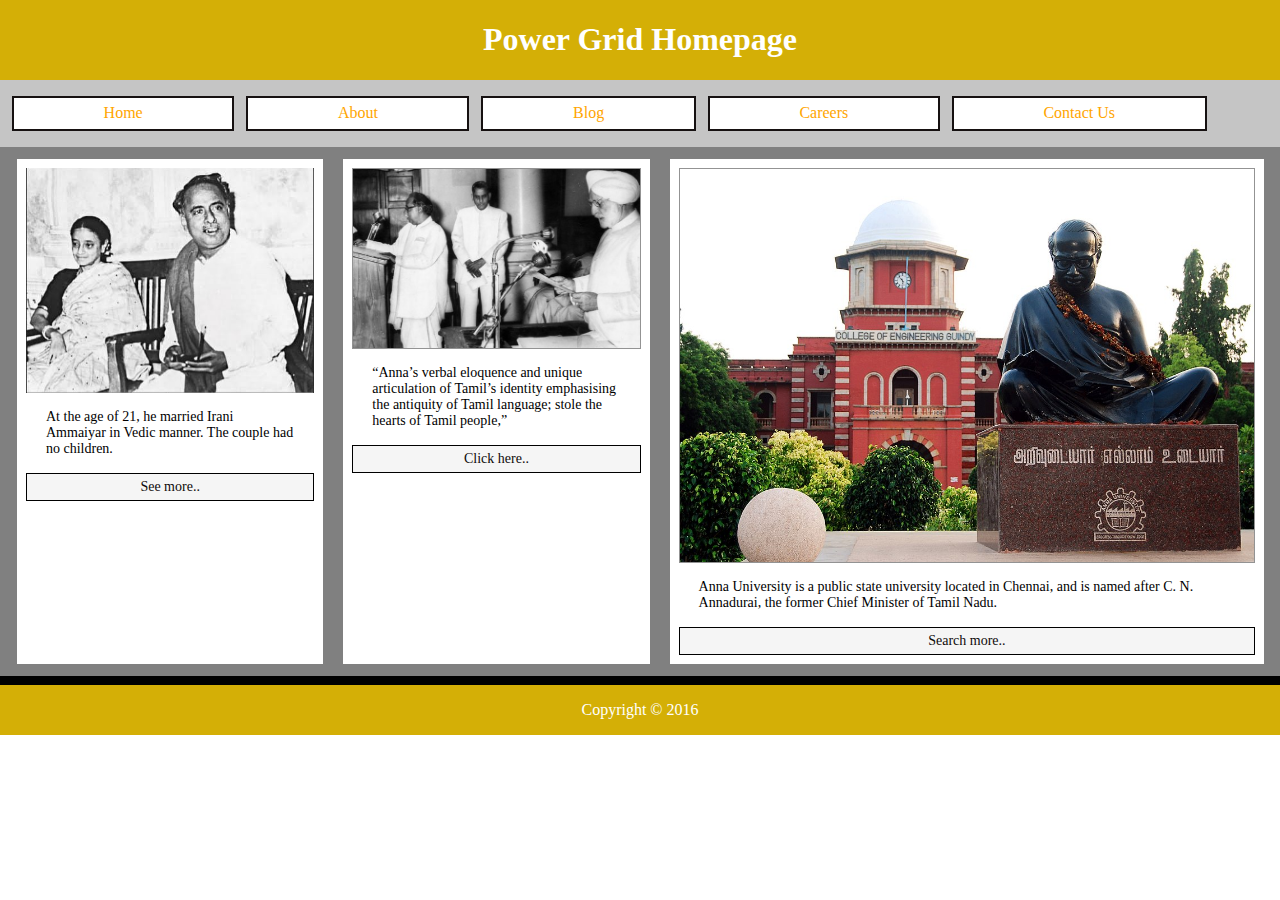
==== flexbox-home2.html @ 74bdc920 "Assignment 3 submission" ====
<!DOCTYPE html>
<html lang="en">
<head>
    <meta charset="UTF-8">
    <meta name="viewport" content="width=device-width, initial-scale=1.0">
    <title>PowerGridHomepage </title>
    <link rel="stylesheet" href="flexbox2.css">
</head>
<body>

    <header>
        <div class="heading">
        <h1><a href="#">Power Grid Homepage</a></h1>
         </div>
    </header>
    <div class="media-container">
    <nav class="nav-container">
            <ul class="button-list" type="none">
                <li class="butt"><a href="">Home</a></li>
                <li class="butt"><a href="">About</a></li>
                <li class="butt"><a href="">Blog</a></li>
                <li class="butt"><a href="">Careers</a></li>
                <li class="butt"><a href="">Contact Us</a></li>
            </ul>
    </nav>
    <div class="image-container">

    <section class="image-content ">
        <img src="images\CN_Annadurai_And_Rani_Annadurai wife.jpg">
        <p>At the age of 21, he married Irani Ammaiyar in Vedic manner. The couple had no children. </p>
        <div ><a href="#">See more..</a></div>
       
    </section>
    <section class="image-content">
        <img style="border:.4px solid rgba(0, 0, 0, 0.425) ;" src="images\Anna mic speech.jpeg" alt="">
        <p>“Anna’s verbal eloquence and unique articulation of Tamil’s identity emphasising the antiquity of Tamil language;
         stole the hearts of Tamil people,”</p>
        
        <div><a href="#">Click here..</a></div>
    </section>
    <section class="image-content">
        <img style="border:.4px solid rgba(0, 0, 0, 0.425) ;" src="images\Annadurai_statue Anna university.jpg" >
        <p>Anna University is a public state university located in Chennai, 
           and is named after C. N. Annadurai, the former Chief Minister of Tamil Nadu.</p>
           <div><a href="#">Search more..</a></div>
    </section>
</div>
</div>
<div class="black-line"></div>
    <footer>
         <p>Copyright &#169; 2016</p>
    </footer>
    </body>
</html>
---- flexbox2.css ----
/* basic padding and margin */
body{
    margin: 0;
    padding: 0;
    box-sizing: border-box;
    scroll-behavior: smooth;
    font-family: 'Lucida Sans Unicode';
}
a{
    text-decoration: none;
}
header{
    display: flex;
    background-color:#d4af06;
    justify-content: center;
}
.heading a{
    color:#fff;
    display: flex;
    justify-content:center ;
}
.nav-container{
    width: 100%;
    display: flex; 
    background-color: #a9a9a9ab;
    justify-content: flex-start;
}
.button-list
{  display: flex; 
   margin-left: -40px;
}
.butt {
     display: flex; 
}
/* fixing anv bar buttons */
.butt a{
    border: 2px solid rgb(22, 17, 17); 
    margin-left: 12px;
    padding:.5vw 7vw; 
    background-color: #fff;
    color: orange;
}
.image-container{
    width: 99%;
    background-color: gray;
    display: flex;
    justify-content: flex-start;
    flex-wrap: wrap;
    padding: 7px;
}
/* making inside the image container allocating width and background  */
.image-content{
    width: .5%;
    display: flex;
    flex-direction: column;
    background-color: white;
    margin: 5px 10px;
    padding: 9px;
    flex: 1;
}
.image-content p{
    padding: 2px 20px;
    font-size: 14px;
    font-family: 'Lucida Sans Unicode';
}

.image-content a{
    border:1px solid black;
    background-color:whitesmoke;
    color: rgb(15, 10, 10);
    display: flex;
    justify-content: center;
    padding: 5px;
    font-size: 14px;
}
/* last image content should greater in size than other content */
.image-content:nth-child(3){
    flex: 2;
}
/* Giving black box before the footer */
.black-line{
    height: 9px;
    background-color: black;
    width: auto;
}
footer{
    display: flex;
    justify-content: center;
    background-color: #d4af06;
    color:#fff;
}
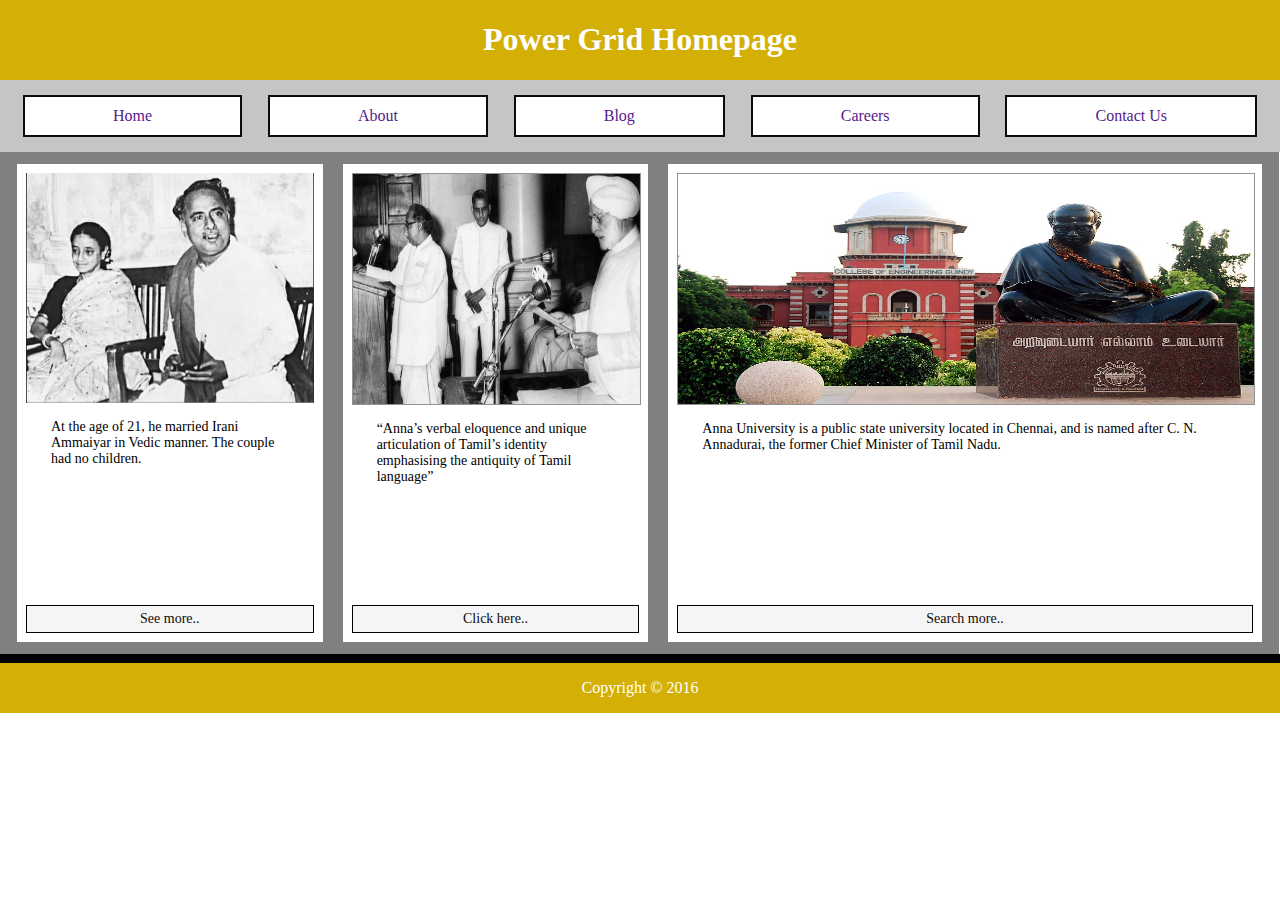
==== commit 56245ff6: "button-list to be responsive" ====
--- a/flexbox-home2.html
+++ b/flexbox-home2.html
@@ -14,7 +14,7 @@
          </div>
     </header>
     <div class="media-container">
-    <nav class="nav-container">
+
             <ul class="button-list" type="none">
                 <li class="butt"><a href="">Home</a></li>
                 <li class="butt"><a href="">About</a></li>
@@ -22,7 +22,6 @@
                 <li class="butt"><a href="">Careers</a></li>
                 <li class="butt"><a href="">Contact Us</a></li>
             </ul>
-    </nav>
     <div class="image-container">
 
     <section class="image-content ">
@@ -33,8 +32,7 @@
     </section>
     <section class="image-content">
         <img style="border:.4px solid rgba(0, 0, 0, 0.425) ;" src="images\Anna mic speech.jpeg" alt="">
-        <p>“Anna’s verbal eloquence and unique articulation of Tamil’s identity emphasising the antiquity of Tamil language;
-         stole the hearts of Tamil people,”</p>
+        <p>“Anna’s verbal eloquence and unique articulation of Tamil’s identity emphasising the antiquity of Tamil language”</p>
         
         <div><a href="#">Click here..</a></div>
     </section>
--- a/flexbox2.css
+++ b/flexbox2.css
@@ -19,38 +19,42 @@
     display: flex;
     justify-content:center ;
 }
-.nav-container{
-    width: 100%;
-    display: flex; 
+.button-list {
     background-color: #a9a9a9ab;
-    justify-content: flex-start;
+    justify-content: space-around;
+    display: flex;
+    width: auto; /* Expand to the width of the container */
+    padding: 10px;
+    list-style: none;
+    margin: 0;
 }
-.button-list
-{  display: flex; 
-   margin-left: -40px;
-}
-.butt {
-     display: flex; 
-}
-/* fixing anv bar buttons */
-.butt a{
-    border: 2px solid rgb(22, 17, 17); 
-    margin-left: 12px;
-    padding:.5vw 7vw; 
+
+.butt{
+    display: flex;
+    justify-content: center;
+    border: 2px solid rgb(12, 11, 11);
+    padding: 10px 7%; /* Adjust padding to be a percentage of the screen width */
+    margin: 5px;
     background-color: #fff;
     color: orange;
 }
 .image-container{
-    width: 99%;
+    width: 98.8%;
     background-color: gray;
     display: flex;
+    flex-wrap: wrap;
     justify-content: flex-start;
-    flex-wrap: wrap;
+    align-items: flex-start; /* Align images to the top */
     padding: 7px;
+}
+.image-content img {
+    width: 100%; /* Make images responsive within their container */
+    height: 50%;
 }
 /* making inside the image container allocating width and background  */
 .image-content{
     width: .5%;
+    height: 460px;
     display: flex;
     flex-direction: column;
     background-color: white;
@@ -59,7 +63,7 @@
     flex: 1;
 }
 .image-content p{
-    padding: 2px 20px;
+    padding: 2px 25px;
     font-size: 14px;
     font-family: 'Lucida Sans Unicode';
 }
@@ -72,6 +76,9 @@
     justify-content: center;
     padding: 5px;
     font-size: 14px;
+}
+.image-content div{
+    margin-top:auto;
 }
 /* last image content should greater in size than other content */
 .image-content:nth-child(3){
@@ -88,4 +95,23 @@
     justify-content: center;
     background-color: #d4af06;
     color:#fff;
+}
+
+@media (max-width:950px) {
+    .butt{
+        padding: 10px 4%; /* Adjust padding to be a percentage of the screen width */
+        margin: 4px;
+        background-color: #fff;
+        color: orange;
+    }
+   
+}
+
+
+@media (max-width: 543px) {
+   
+    .butt {
+        padding: 5px 3%;
+    }
+    
 }